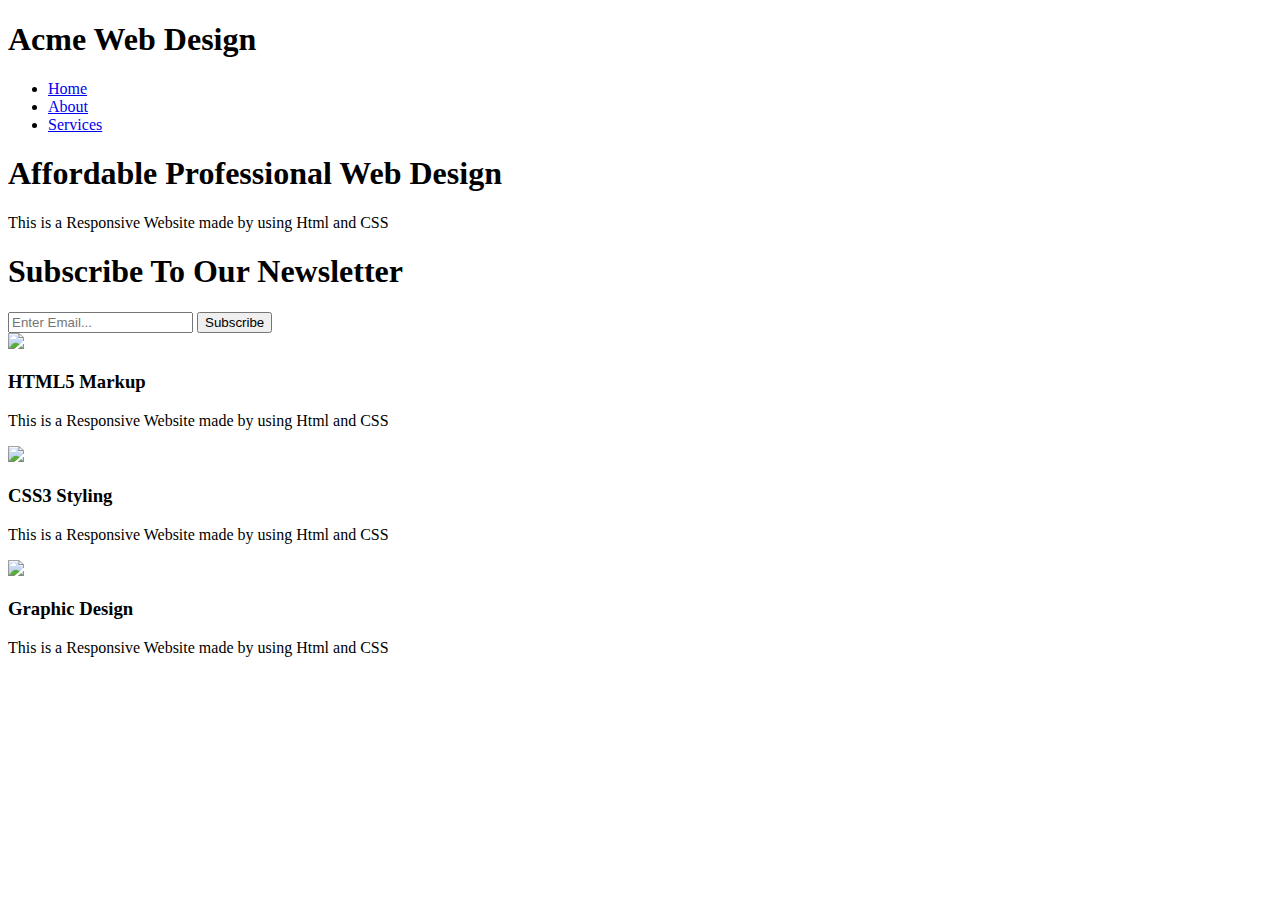
==== index.html @ d9431c3c "new" ====
<!DOCTYPE html>
<html>
    <head>
        <meta charset="utf-8">
        <meta name="viewport" content="width=device-width">
        <meta name="keywords" content="web design, affordable web design, professional web design">
        <meta name="author" content="Brad Traversy">

        <title>Acme Web Design | Welcome</title>
        <link rel="stylesheet" href="./css/style.css">
    </head>
    <body>
      <header>
        <div class="container">
            <div id="branding">
                <h1>Acme Web Design</h1>
            </div>
            <nav>
                <ul>
                    <li><a href="index.html">Home</a></li>
                    <li><a href="about.html">About</a></li>
                    <li><a href="services.html">Services</a></li>
                </ul>
            </nav>    
        </div>
      </header> 

      <section id="showcase">
        <div class="container">
            <h1>Affordable Professional Web Design</h1>
            <p>This is a Responsive Website made by using Html and CSS</p>
        </div>
      </section>
      <section id="newsletter">
        <div class="container">
            <h1>Subscribe To Our Newsletter</h1>
            <form>
                <input type="email" placeholder="Enter Email...">
                <button type="Submit" class="button_1">Subscribe</button>
            </form>
        </div>
      </section>
      <section id=""boxes>
        <div class="container">
            <div class="box">
                <img src="./img/logo_html.png">
                <h3>HTML5 Markup</h3>
                 <p>This is a Responsive Website made by using Html and CSS</p>
            </div>
            <div class="container">
            <div class="box">
                <img src="./img/logo_html.png">
                <h3>CSS3 Styling</h3>
                 <p>This is a Responsive Website made by using Html and CSS</p>
            </div>
            <div class="container">
            <div class="box">
                <img src="./img/logo_html.png">
                <h3>Graphic Design</h3>
                 <p>This is a Responsive Website made by using Html and CSS</p>
            </div>
        </div>
      </section>

    </body>
</html>
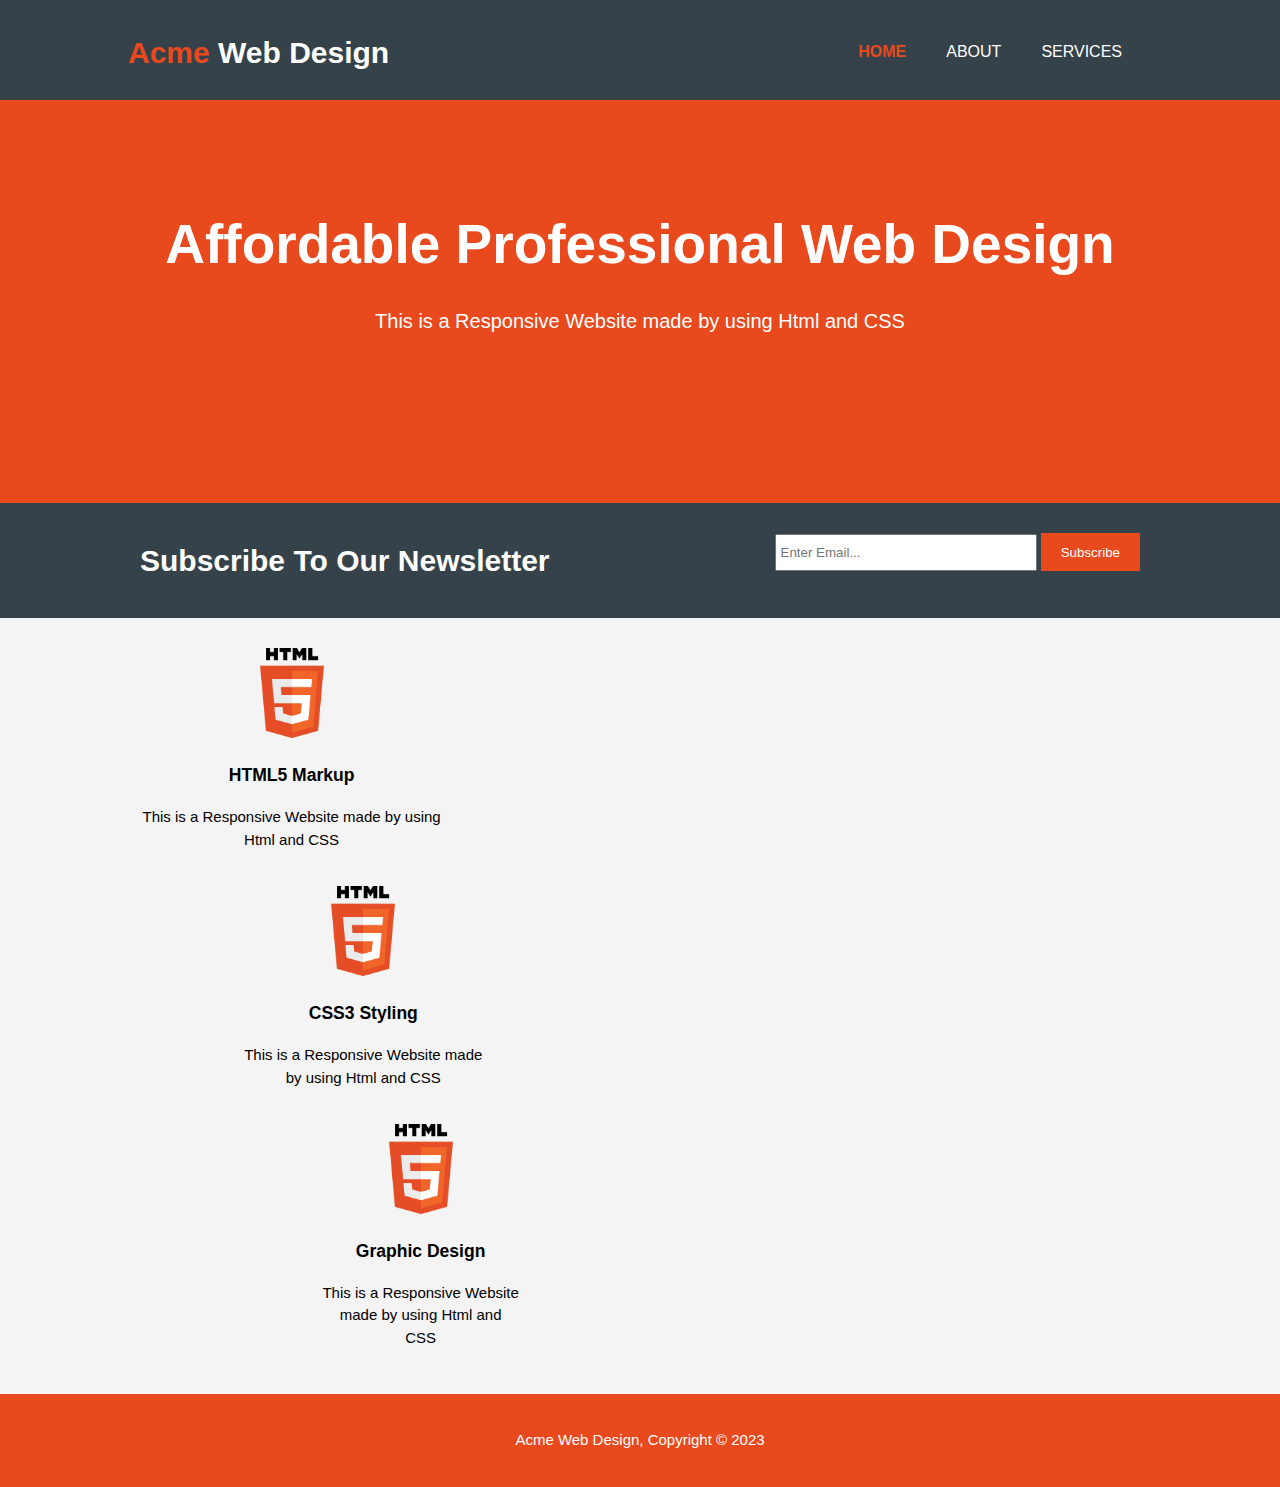
==== commit ba75c35a: "updates" ====
--- a/index.html
+++ b/index.html
@@ -7,19 +7,19 @@
         <meta name="author" content="Brad Traversy">
 
         <title>Acme Web Design | Welcome</title>
-        <link rel="stylesheet" href="./css/style.css">
+        <link rel="stylesheet" href="style.css/style.css">
     </head>
     <body>
       <header>
         <div class="container">
             <div id="branding">
-                <h1>Acme Web Design</h1>
+                <h1><span class="highlight">Acme</span> Web Design</h1>
             </div>
             <nav>
                 <ul>
-                    <li><a href="index.html">Home</a></li>
-                    <li><a href="about.html">About</a></li>
-                    <li><a href="services.html">Services</a></li>
+                    <li class="current"><a href="index.html">Home</a></li>
+                    <li ><a href="about.html">About</a></li>
+                    <li ><a href="services.html">Services</a></li>
                 </ul>
             </nav>    
         </div>
@@ -40,7 +40,7 @@
             </form>
         </div>
       </section>
-      <section id=""boxes>
+      <section id="boxes">
         <div class="container">
             <div class="box">
                 <img src="./img/logo_html.png">
@@ -61,6 +61,9 @@
             </div>
         </div>
       </section>
+      <footer>
+        <p>Acme Web Design, Copyright &copy; 2023</p>
+      </footer>
 
     </body>
 </html>--- a/style.css/style.css
+++ b/style.css/style.css
@@ -0,0 +1,160 @@
+body{
+    padding: 0;
+    font: 15px/1.5 Arial, Helvetica,sans-serif;
+    margin: 0;
+    background-color: #f4f4f4;
+}
+
+
+/*Global*/
+.container{
+    width: 80%;
+    margin: auto;
+    overflow: hidden;
+}
+
+ul{
+    margin: 0;
+    padding: 0;
+}
+
+.button_1{  
+    height: 38px;
+    background: #e8491d;
+    border:0;
+    padding-left: 20px;
+    padding-right: 20px;
+    color: #ffffff; 
+}
+
+.dark{
+    padding: 15px;
+    background: #35424a;
+    color:#ffffff;
+    margin-top: 10px;
+    margin-bottom: 10px;
+
+}
+
+header{
+    background: #35424a;
+    color: #ffffff;
+    padding-top: 30px;
+    min-height:70px;
+    border-bottom: #e8491d 3px solid;
+}
+
+header a{
+   color: #ffffff;
+   text-decoration: none;
+   text-transform: uppercase;
+   font-size: 16px;
+}
+
+header ul{
+    margin: 0;
+    padding: 0;
+}
+
+header li{
+    float:left;
+    display: inline;
+    padding: 0 20px 0 20px;
+}
+
+header #branding{
+    float: left;
+}
+
+header #branding h1{
+    margin: 0;
+}
+
+header nav{
+    float: right;
+    margin: 10px;
+}
+
+header .highlight, header .current a{
+    color: #e8491d;
+    font-weight: bold;
+}
+
+header a:hover{
+    color: #cccccc;
+    font-weight: bold;
+}
+
+#showcase{
+    min-height: 400px;
+    background-color: #e8491d;
+    text-align: center;
+    color: #ffffff;
+}
+
+#showcase h1{
+    margin-top: 100px;
+    font-size: 55px;
+    margin-bottom: 10px;
+}
+
+#showcase p{
+    font-size: 20px;
+}
+
+#newsletter{
+    padding: 15px;
+    color: #ffffff;
+    background: #35424a;
+}
+
+#newsletter h1{
+    float: left;
+}
+
+#newsletter form{
+ float: right;
+ margin-top: 15px;
+}
+
+#newsletter input[type="email"]{
+    padding: 4px;
+    height: 25px;
+    width: 250px;
+}
+
+#boxes{
+    margin-top:20px;
+}
+
+#boxes .box{
+    float: left;
+    text-align: center;
+    width: 30%;
+    padding: 10px;
+}
+
+#boxes .box img{
+    width: 90px;
+}
+
+aside#sidebar{
+    float: right;
+    width: 30%;
+    margin-top:10px;
+}
+
+article#main-col{
+    float: left;
+    width: 65%;
+}
+
+footer{
+    padding: 20px;
+    margin-top: 20px;
+    color: #ffffff;
+    background-color: #e8491d;
+    text-align: center;
+
+}
+
